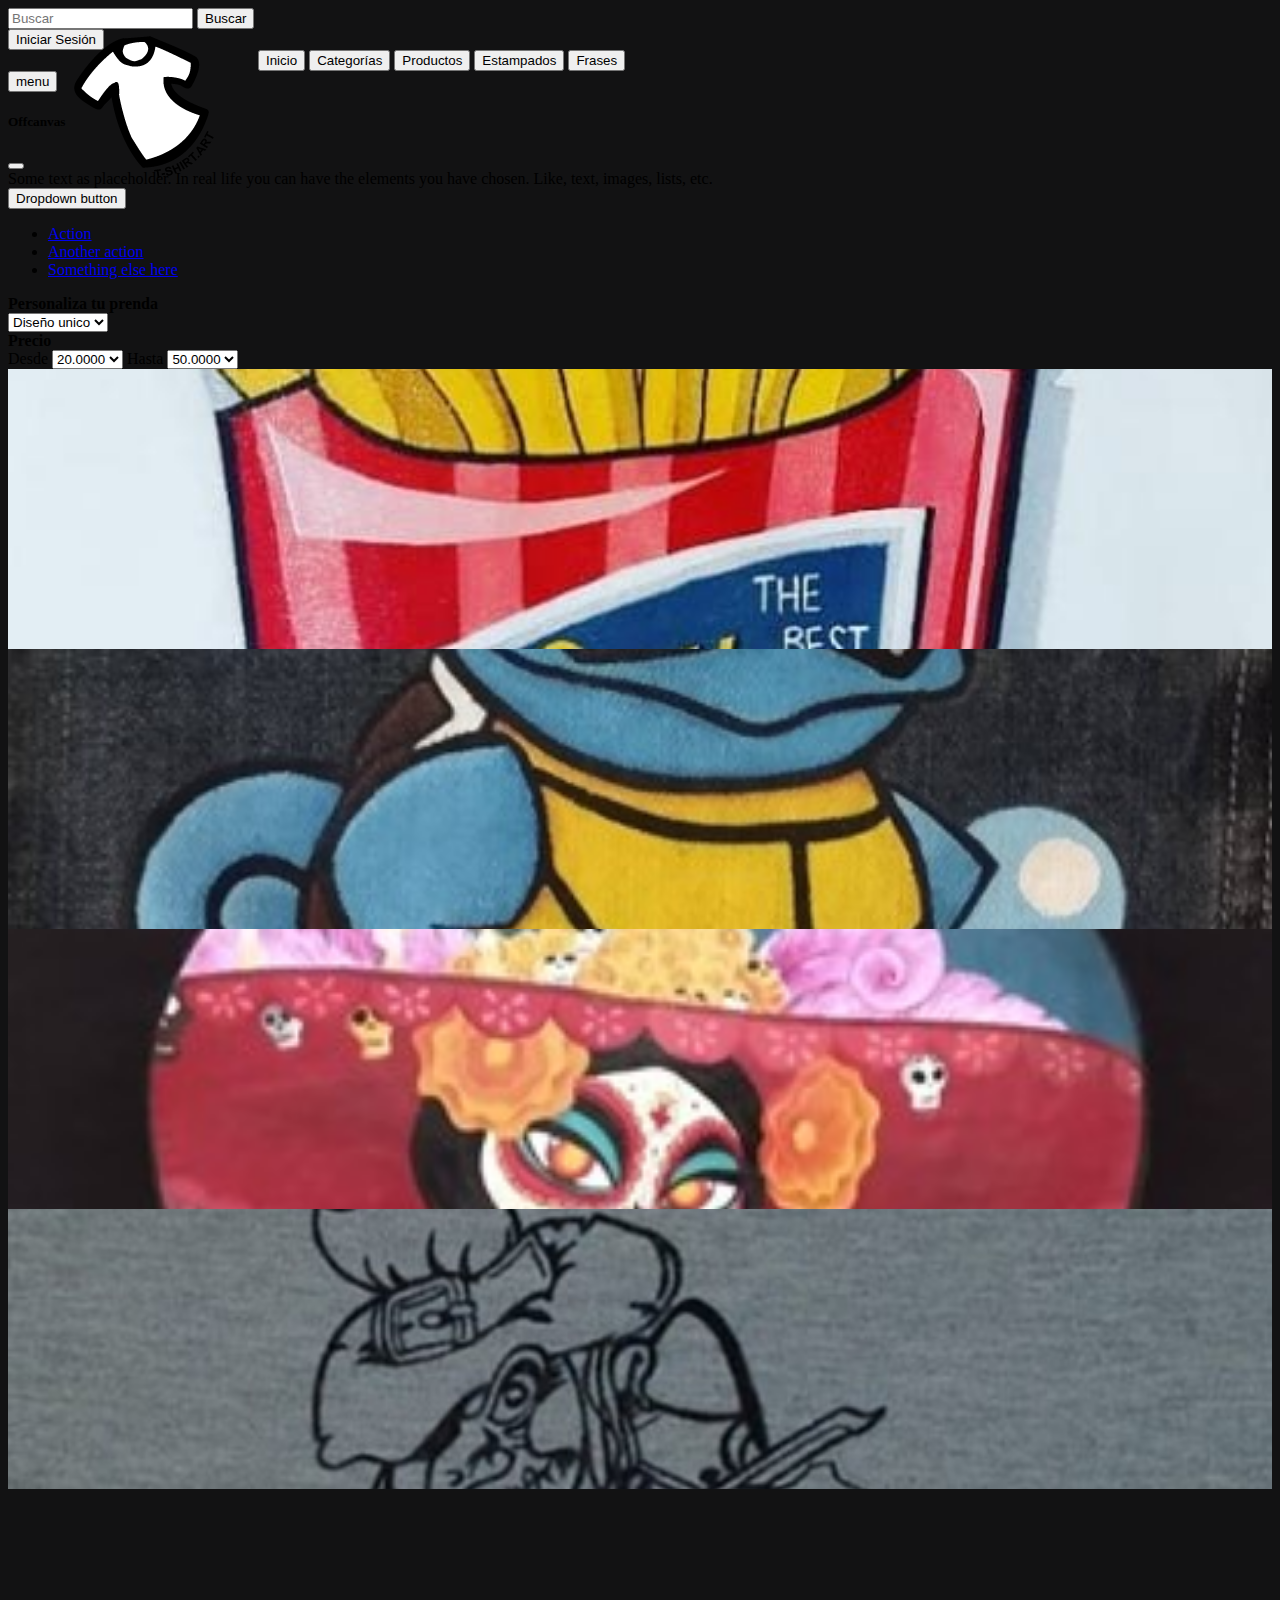
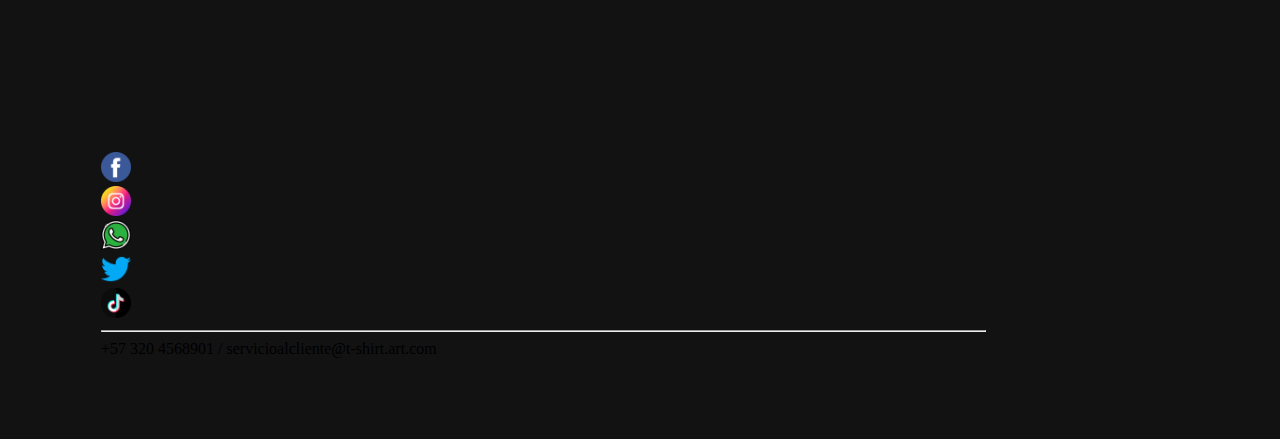
==== estampado.html @ 40194fe3 "cambios jhon" ====
<!doctype html>
<html lang="en">

<head>
    <meta charset="utf-8">
    <meta name="viewport" content="width=device-width, initial-scale=1">
    <title>Estampados</title>
    <link href="https://cdn.jsdelivr.net/npm/bootstrap@5.3.0-alpha1/dist/css/bootstrap.min.css" rel="stylesheet"
        integrity="sha384-GLhlTQ8iRABdZLl6O3oVMWSktQOp6b7In1Zl3/Jr59b6EGGoI1aFkw7cmDA6j6gD" crossorigin="anonymous">
    <link rel="stylesheet" href="Assets/CSS/estilo.css">
    <link rel="stylesheet" href="Assets/CSS/estampados.css">
</head>

<body class="Segunda">
    <div class="row p-4">
        <div class="offset-4 col-4 d-none d-lg-block">
            <form class="d-flex" role="search">
                <input class="form-control me-2" type="search" placeholder="Buscar" aria-label="Search">
                <button class="btn btn-outline-success" type="submit">Buscar</button>
            </form>
        </div>
        <div class="col-12 col-lg-4 d-flex justify-content-end">
            <button class="btn btn-dark me-md-2" type="button">Iniciar Sesión</button>

        </div>
    </div>
    <nav class="navbar">
        <div class="Botones d-flex justify-content-around align-items-center w-75 p-4 d-none d-lg-block">
            <button type="button" class="btn btn-light">Inicio</button>
            <button type="button" class="btn btn-light">Categorías</button>
            <button type="button" class="btn btn-light">Productos</button>
            <button type="button" class="btn btn-light">Estampados</button>
            <button type="button" class="btn btn-light">Frases</button>
        </div>
        <div class="container imagen">
            <img src="Assets/IMG/camisetica.png" class="posicion">
        </div>
        <div class="d-block d-lg-none w-100">
            <div class="d-flex justify-content-center w-100">
                <button class="btn btn-primary" type="button" data-bs-toggle="offcanvas"
                    data-bs-target="#offcanvasExample" aria-controls="offcanvasExample">
                    menu
                </button>
            </div>
        </div>
        <div class="offcanvas offcanvas-start" tabindex="-1" id="offcanvasExample"
            aria-labelledby="offcanvasExampleLabel">
            <div class="offcanvas-header">
                <h5 class="offcanvas-title" id="offcanvasExampleLabel">Offcanvas</h5>
                <button type="button" class="btn-close" data-bs-dismiss="offcanvas" aria-label="Close"></button>
            </div>
            <div class="offcanvas-body">
                <div>
                    Some text as placeholder. In real life you can have the elements you have chosen. Like, text,
                    images, lists, etc.
                </div>
                <div class="dropdown mt-3">
                    <button class="btn btn-secondary dropdown-toggle" type="button" data-bs-toggle="dropdown">
                        Dropdown button
                    </button>
                    <ul class="dropdown-menu">
                        <li><a class="dropdown-item" href="#">Action</a></li>
                        <li><a class="dropdown-item" href="#">Another action</a></li>
                        <li><a class="dropdown-item" href="#">Something else here</a></li>
                    </ul>
                </div>
            </div>
        </div>

    </nav>



    <div class="container mt-5">
        <div class="row">
            <div class="col-12 col-lg-4">
                <div class="card" style="width: 18rem;">
                    <div class="card-body">
                        <div><strong>Personaliza tu prenda</strong></div>
                        <div>
                            <select class="form-select" aria-label="Default select example">
                                <option selected>Diseño unico</option>
                                <option value="1">Anime</option>
                                <option value="2">Series</option>
                                <option value="3">Deportes</option>
                            </select>
                        </div>
                        <div><strong>Precio</strong></div>
                        <span>Desde</span>
                        <select class="form-select" aria-label="Desde">
                            <option selected>20.0000</option>
                            <option value="1">51.000</option>
                            <option value="2">105.000</option>
                        </select>
                        <span>Hasta</span>
                        <select class="form-select" aria-label="Hasta">
                            <option selected>50.0000</option>
                            <option value="1">100.000</option>
                            <option value="2">200.000</option>
                        </select>
                    </div>
                </div>
            </div>
            <div class="col-12 col-lg-8">
                <div class="row row-cols-1 row-cols-md-4 g-4">
                    <div class="col">
                        <div class="card">
                            <div class="imgProducto img1"></div>
                        </div>
                    </div>
                    <div class="col">
                        <div class="card">
                            <div class="imgProducto img2"></div>

                        </div>
                    </div>
                    <div class="col">
                        <div class="card">
                            <div class="imgProducto img3"></div>

                        </div>
                    </div>
                    <div class="col">
                        <div class="card">
                            <div class="imgProducto img4"></div>

                        </div>
                    </div>
                </div>
            </div>
        </div>
    </div>
    <footer>
        <div class="container2 mt-5">
            <div class=" final d-flex flex-column justify-content-center align-items-center">
                <div class="d-flex justify-content-center align-items-center">
                    <div class="px-2">
                        <img src="Assets/IMG/logofacebook.png" class="Facebook" alt="">
                    </div>
                    <div class="px-2">
                        <img src="Assets/IMG/3955024 (1).png" class="Instagram" alt="">
                    </div>
                    <div class="px-2">
                        <img src="Assets/IMG/whatsapp.png" class="WhatsApp" alt="">
                    </div>
                    <div class="px-2">
                        <img src="Assets/IMG/twitter.png" class="Twitter" alt="">
                    </div>
                    <div class="px-2">
                        <img src="Assets/IMG/TIK TOK.png" class="Tiktok" alt="">
                    </div>
                </div>
                <div class="w-100">
                    <hr>
                </div>
                <div>
                    +57 320 4568901 / servicioalcliente@t-shirt.art.com
                </div>
            </div>
    </footer>

    <script src="https://cdn.jsdelivr.net/npm/bootstrap@5.3.0-alpha1/dist/js/bootstrap.bundle.min.js"
        integrity="sha384-w76AqPfDkMBDXo30jS1Sgez6pr3x5MlQ1ZAGC+nuZB+EYdgRZgiwxhTBTkF7CXvN"
        crossorigin="anonymous"></script>
</body>

</html>
---- Assets/CSS/estilo.css ----
body{
    overflow: hidden;
}


.Botones {
    margin-left: 250px;
}

.imagen {
    position: absolute;
    
}

.Carrito {
    font-weight: 900;
    width: 54px;
    padding-top: 3px;
    font-size: 33px;
    color: white;
}

.posicion {
    position: relative;
    left: 64px;
    top: -39px;
}

.parrafo1 {
    margin-top: 293px;
    width: 536px;
}

.tallas {
    margin-top: 50px;
    margin-left: 0px;
    height: 50px;
}

.encuentraTuPrenda {
    margin-left: -247px;
    margin-top: 93px;
}

.lolo{
    position: absolute;
    right: 9%;
    top: 230px;
}

.imagenesBombi  img{
    width: 278px;
    height: 349px;
}

.imagenesBombi2 img {
    width: 350px;
}
.imagenesBombi {
    position: absolute;
    z-index: 99;
    top: 52%;
    left: -71px;
}

.imagenesBombi2 {
    position: relative;
    left: 137px;
}

.fondoNegro {
    height: 101vh;
    position: absolute;
    background: black;
    width: 598px;
    z-index: -90;
    left: -71px;
    top: -44%;
}

.fondoNegro1{
    height: 145vh;
    position: absolute;
    background: black;
    width: 653px;
    /* z-index: -90; */
    left: 1270px;
    top: -44%;
}

.final {
    margin-top: 263px;
}

.Facebook {
    width: 30px;
}

.Instagram {
    width: 30px;
}

.WhatsApp {
    width: 30px;
}

.Twitter {
    width: 30px;
}

.Tiktok {
    width: 30px;
}

/* @media (min-width: 600px) {
    .parrafo1 {
        width: 30px;
        color: white;
        padding: 44px;
    }
    } */

.Formularios {
    border: 1px solid #c5c5c5;
    background-color: #fff;
    border-radius: 5px;
    padding: 15px;
    padding-bottom: 500px;
    box-shadow: 0 2px 4px rgb(0 0 0 / 10%), 0 8px 16px rgb(0 0 0 / 10%);
}

.Inputss {
    width: 300px;
    font-size: 14px;
    margin: 5px;
    border-radius: 8px;
    border-color: #c5c5c5;
    border: 1px solid   #c5c5c5;
    padding: 15px  15px;
    
}

.botonLogin{
    border: 0;
    width: 100%;
    background-color: black;
    border-radius: 8px;
    color: #fff;
    font-weight: bold;
    font-size: 20px;
    padding: 10px   0;
}

.olvPass{
    text-align: center;
    align-items: center;
    padding: 10px   0;
    font-size: 14px;
}

.olvPass a{
    text-decoration: none;
    color: #166fe5;
}

/* #42b72a */

.botonNewAcc{
    display: inline-block;
    justify-content: center;
    align-items: center;
    margin-left: 22%;
}

.botonNewAcc{
    border: 0;
    /* width: 100%; */
    background-color: black;
    border-radius: 8px;
    color: #fff;
    font-weight: bold;
    font-size: 17px;
    padding: 10px;
}

.bg-lolo{
    background: transparent !important;
    border: 0  ;
}

.separador {
    display: flex;
    justify-content: center;
    align-items: center;
}

.linea1 {
    background: #c5c5c5;
    width: 100%;
    height: 1px;
    margin: 20px    0;
}

.contenedorGeneralReg{
    width: 432px;
    height: 470px;
}

.Formularios1 {
    border: 1px solid #c5c5c5;
    background-color: #fff;
    border-radius: 5px;
    padding: 15px;
    box-shadow: 0 2px 4px rgb(0 0 0 / 10%), 0 8px 16px rgb(0 0 0 / 10%);
}

.bodyss{
    height: 100vh;
}

footer{
    width: 70%;
    padding: 0 93px 73px;
}

.condiciones {
    font-size: 12px;
    text-align: justify;
    margin: 5px;
}
---- Assets/CSS/estampados.css ----
.imgProducto {
    width: 100%;
    height: 280px;
    background-position: center;
    background-size: cover;
    background-repeat: no-repeat;
}

.Segunda {
    background-color: rgb(18, 18, 19);
}


.img1 {
    background-image: url(../IMG/Estampados/estampado.jpeg);
}

.img2 {
    background-image: url(../IMG/Estampados/pokemon.jpg);
}

.img3 {
    background-image: url(../IMG/Estampados/Catrina.jpg);
}

.img4 {
    background-image: url(../IMG/Estampados/estampadobruja.jpg);
}

.final {
    margin-top: 263px;
}

.Facebook {
    width: 30px;
}

.Instagram {
    width: 30px;
}

.WhatsApp {
    width: 30px;
}

.Twitter {
    width: 30px;
}

.Tiktok {
    width: 30px;
}
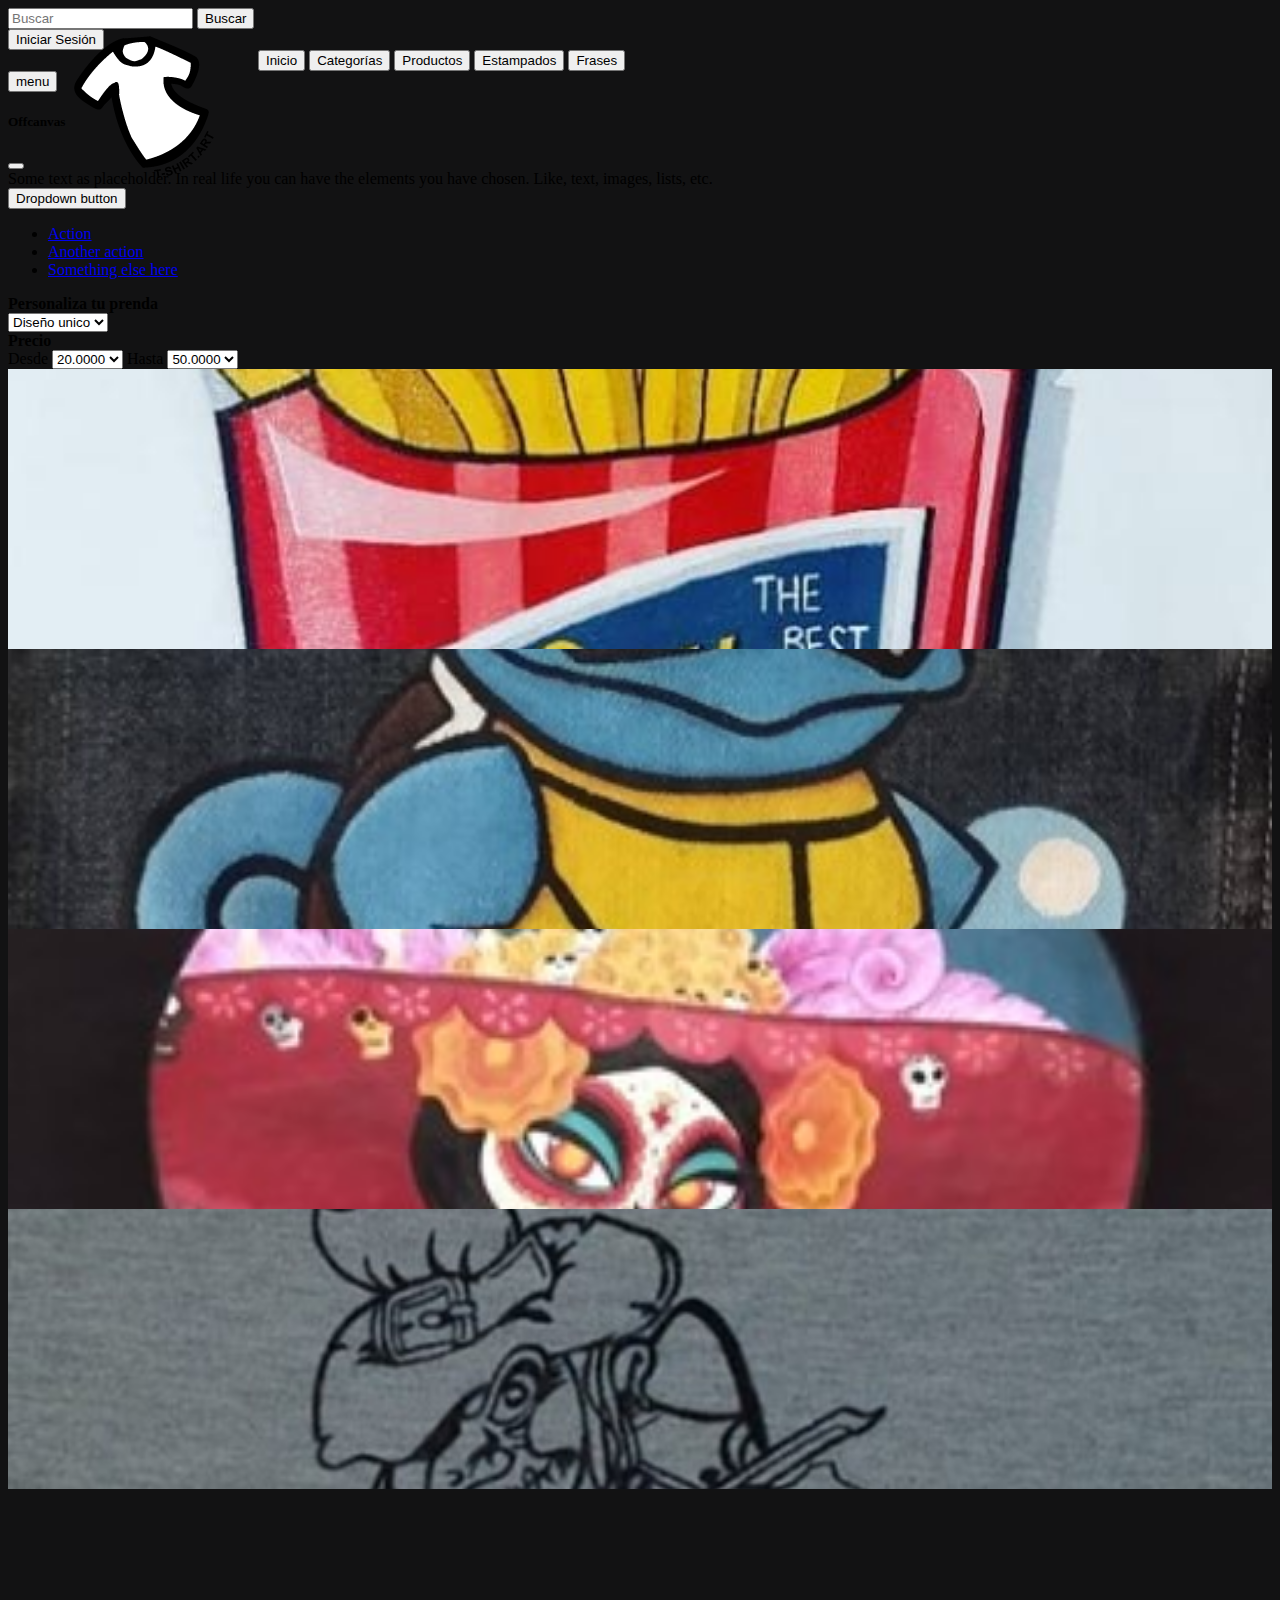
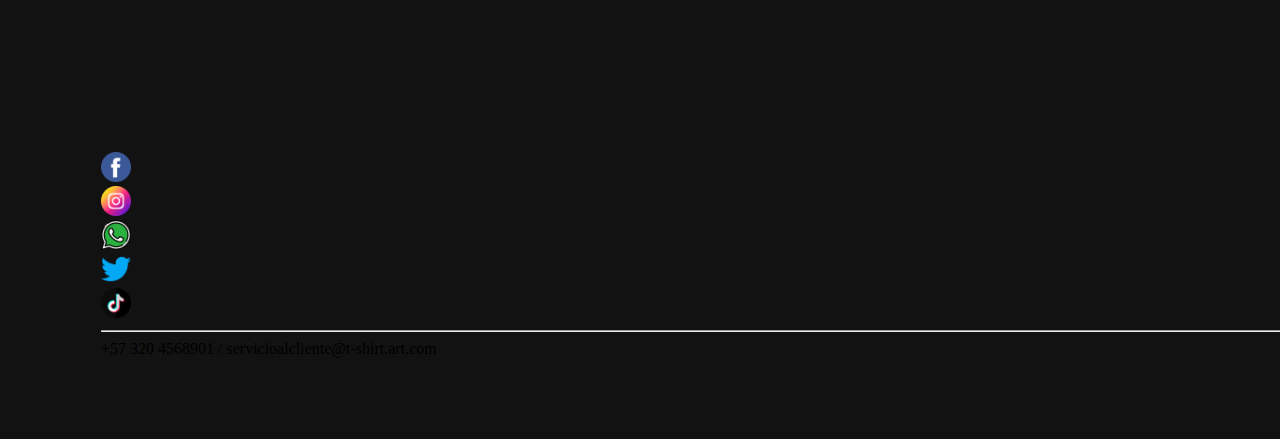
==== commit bfe4baf1: "proyecto-ninja" ====
--- a/estampado.html
+++ b/estampado.html
@@ -7,7 +7,6 @@
     <title>Estampados</title>
     <link href="https://cdn.jsdelivr.net/npm/bootstrap@5.3.0-alpha1/dist/css/bootstrap.min.css" rel="stylesheet"
         integrity="sha384-GLhlTQ8iRABdZLl6O3oVMWSktQOp6b7In1Zl3/Jr59b6EGGoI1aFkw7cmDA6j6gD" crossorigin="anonymous">
-    <link rel="stylesheet" href="Assets/CSS/estilo.css">
     <link rel="stylesheet" href="Assets/CSS/estampados.css">
 </head>
 
@@ -25,14 +24,14 @@
         </div>
     </div>
     <nav class="navbar">
-        <div class="Botones d-flex justify-content-around align-items-center w-75 p-4 d-none d-lg-block">
+        <div class="Botones d-lg-flex justify-content-around align-items-center w-75 p-4 d-none">
             <button type="button" class="btn btn-light">Inicio</button>
             <button type="button" class="btn btn-light">Categorías</button>
             <button type="button" class="btn btn-light">Productos</button>
             <button type="button" class="btn btn-light">Estampados</button>
             <button type="button" class="btn btn-light">Frases</button>
         </div>
-        <div class="container imagen">
+        <div class="container imagen w-25">
             <img src="Assets/IMG/camisetica.png" class="posicion">
         </div>
         <div class="d-block d-lg-none w-100">
@@ -153,7 +152,7 @@
                 <div class="w-100">
                     <hr>
                 </div>
-                <div>
+                <div class="text-white fw-bold ">
                     +57 320 4568901 / servicioalcliente@t-shirt.art.com
                 </div>
             </div>
--- a/Assets/CSS/estampados.css
+++ b/Assets/CSS/estampados.css
@@ -49,4 +49,243 @@
 
 .Tiktok {
     width: 30px;
-}+}
+
+
+
+/********************************************************/
+/********************************************************/
+/********************************************************/
+/********************************************************/
+/********************************************************/
+/********************************************************/
+
+
+
+
+
+.Botones {
+    margin-left: 250px;
+}
+
+.imagen {
+    position: absolute;
+    
+}
+
+.Carrito {
+    font-weight: 900;
+    width: 54px;
+    padding-top: 3px;
+    font-size: 33px;
+    color: white;
+}
+
+.posicion {
+    position: relative;
+    left: 64px;
+    top: -39px;
+}
+
+.parrafo1 {
+    margin-top: 293px;
+    width: 536px;
+}
+
+.tallas {
+    margin-top: 50px;
+    margin-left: 0px;
+    height: 50px;
+}
+
+.encuentraTuPrenda {
+    margin-left: -247px;
+    margin-top: 93px;
+}
+
+.lolo{
+    position: absolute;
+    right: 9%;
+    top: 230px;
+}
+
+.imagenesBombi  img{
+    width: 278px;
+    height: 349px;
+}
+
+.imagenesBombi2 img {
+    width: 350px;
+}
+.imagenesBombi {
+    position: absolute;
+    z-index: 99;
+    top: 52%;
+    left: -71px;
+}
+
+.imagenesBombi2 {
+    position: relative;
+    left: 137px;
+}
+
+.fondoNegro {
+    height: 101vh;
+    position: absolute;
+    background: black;
+    width: 598px;
+    z-index: -90;
+    left: -71px;
+    top: -44%;
+}
+
+.fondoNegro1{
+    height: 145vh;
+    position: absolute;
+    background: black;
+    width: 653px;
+    /* z-index: -90; */
+    left: 1270px;
+    top: -44%;
+}
+
+.final {
+    margin-top: 263px;
+}
+
+.Facebook {
+    width: 30px;
+}
+
+.Instagram {
+    width: 30px;
+}
+
+.WhatsApp {
+    width: 30px;
+}
+
+.Twitter {
+    width: 30px;
+}
+
+.Tiktok {
+    width: 30px;
+}
+
+/* @media (min-width: 600px) {
+    .parrafo1 {
+        width: 30px;
+        color: white;
+        padding: 44px;
+    }
+    } */
+
+.Formularios {
+    border: 1px solid #c5c5c5;
+    background-color: #fff;
+    border-radius: 5px;
+    padding: 15px;
+    padding-bottom: 500px;
+    box-shadow: 0 2px 4px rgb(0 0 0 / 10%), 0 8px 16px rgb(0 0 0 / 10%);
+}
+
+.Inputss {
+    width: 300px;
+    font-size: 14px;
+    margin: 5px;
+    border-radius: 8px;
+    border-color: #c5c5c5;
+    border: 1px solid   #c5c5c5;
+    padding: 15px  15px;
+    
+}
+
+.botonLogin{
+    border: 0;
+    width: 100%;
+    background-color: black;
+    border-radius: 8px;
+    color: #fff;
+    font-weight: bold;
+    font-size: 20px;
+    padding: 10px   0;
+}
+
+.olvPass{
+    text-align: center;
+    align-items: center;
+    padding: 10px   0;
+    font-size: 14px;
+}
+
+.olvPass a{
+    text-decoration: none;
+    color: #166fe5;
+}
+
+/* #42b72a */
+
+.botonNewAcc{
+    display: inline-block;
+    justify-content: center;
+    align-items: center;
+    margin-left: 22%;
+}
+
+.botonNewAcc{
+    border: 0;
+    /* width: 100%; */
+    background-color: black;
+    border-radius: 8px;
+    color: #fff;
+    font-weight: bold;
+    font-size: 17px;
+    padding: 10px;
+}
+
+.bg-lolo{
+    background: transparent !important;
+    border: 0  ;
+}
+
+.separador {
+    display: flex;
+    justify-content: center;
+    align-items: center;
+}
+
+.linea1 {
+    background: #c5c5c5;
+    width: 100%;
+    height: 1px;
+    margin: 20px    0;
+}
+
+.contenedorGeneralReg{
+    width: 432px;
+    height: 470px;
+}
+
+.Formularios1 {
+    border: 1px solid #c5c5c5;
+    background-color: #fff;
+    border-radius: 5px;
+    padding: 15px;
+    box-shadow: 0 2px 4px rgb(0 0 0 / 10%), 0 8px 16px rgb(0 0 0 / 10%);
+}
+
+.bodyss{
+    height: 100vh;
+}
+
+footer{
+    width: 100%;
+    padding: 0 93px 73px;
+}
+
+.condiciones {
+    font-size: 12px;
+    text-align: justify;
+    margin: 5px;
+}
